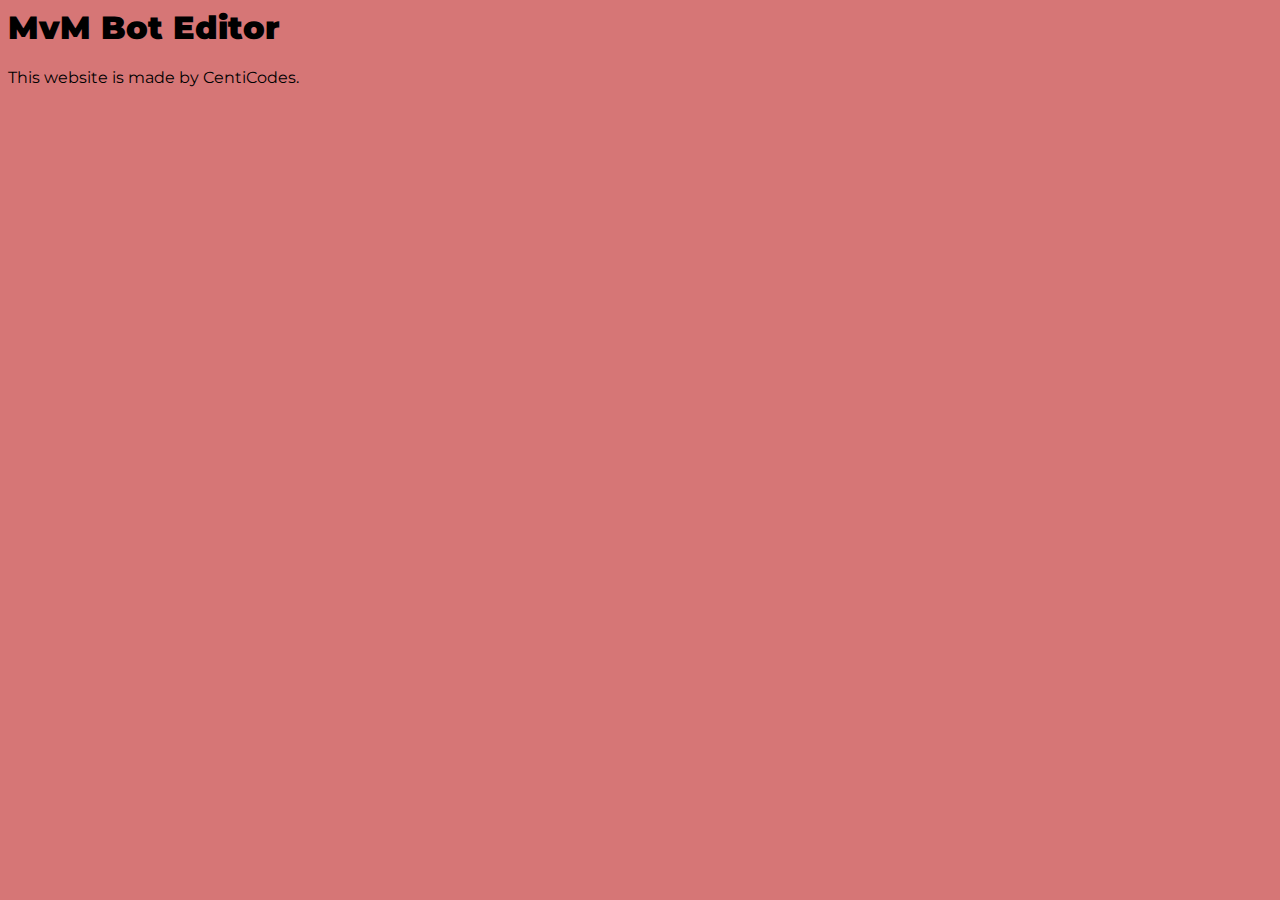
==== boteditor.html @ e37d413f "Update boteditor.html" ====
<html>
<head> 
  <title> MvM Bot Editor </title>
  <link href="https://fonts.googleapis.com/css?family=Montserrat&display=swap" rel="stylesheet">
  <style>
    body {
        background-color: #d67676;
    }
  </style>
</head>

  <body> 
    <h1 style="font-family: 'Montserrat', sans-serif; font-weight: bold;">
      <b>MvM Bot Editor</b>
    </h1>
  
  </body>
<footer style="font-family: 'Montserrat', sans-serif;">
  This website is made by CentiCodes.
</footer>
</html>
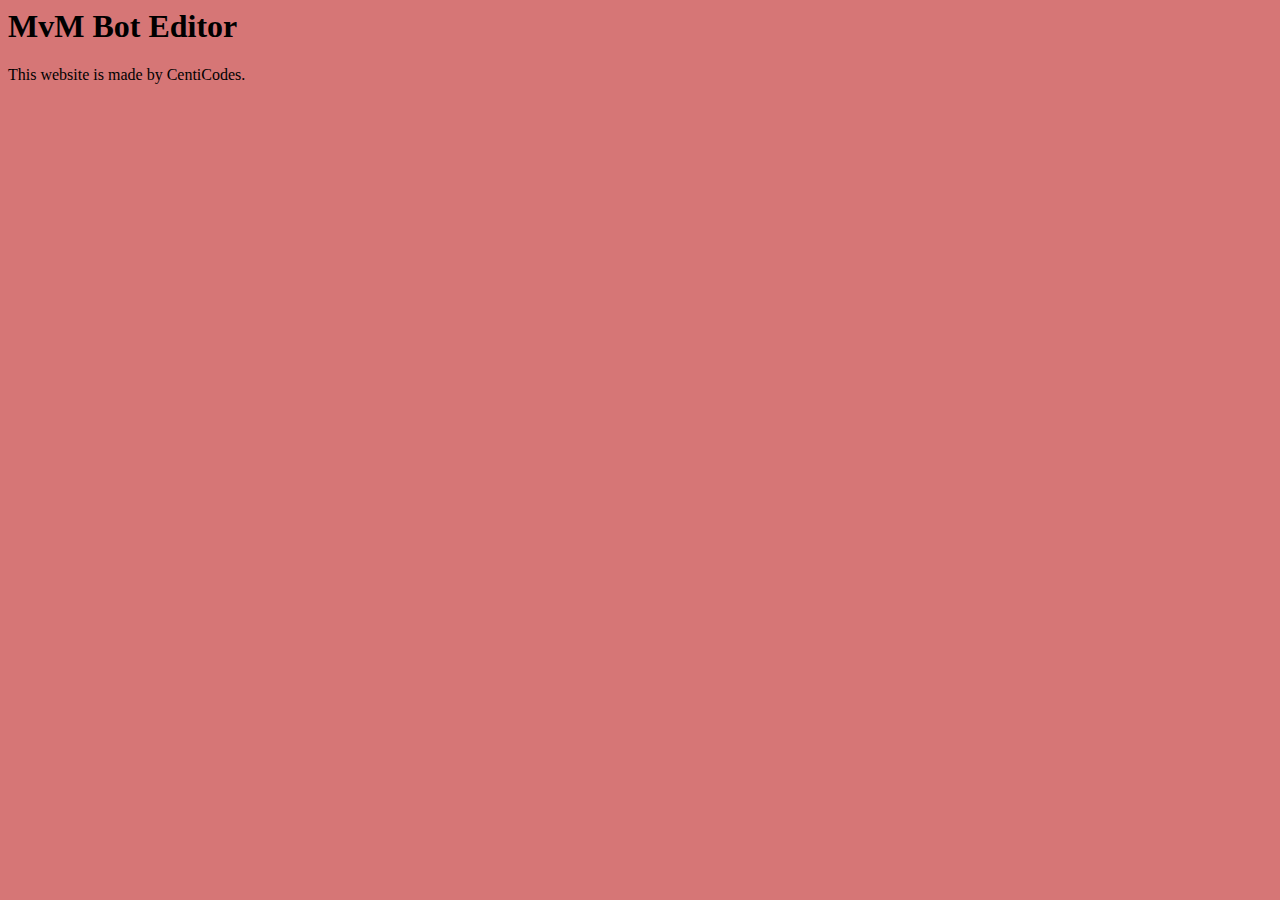
==== commit f0803c93: "Update boteditor.html" ====
--- a/boteditor.html
+++ b/boteditor.html
@@ -10,12 +10,12 @@
 </head>
 
   <body> 
-    <h1 style="font-family: 'Montserrat', sans-serif; font-weight: bold;">
+    <h1>
       <b>MvM Bot Editor</b>
     </h1>
   
   </body>
-<footer style="font-family: 'Montserrat', sans-serif;">
+<footer>
   This website is made by CentiCodes.
 </footer>
 </html>
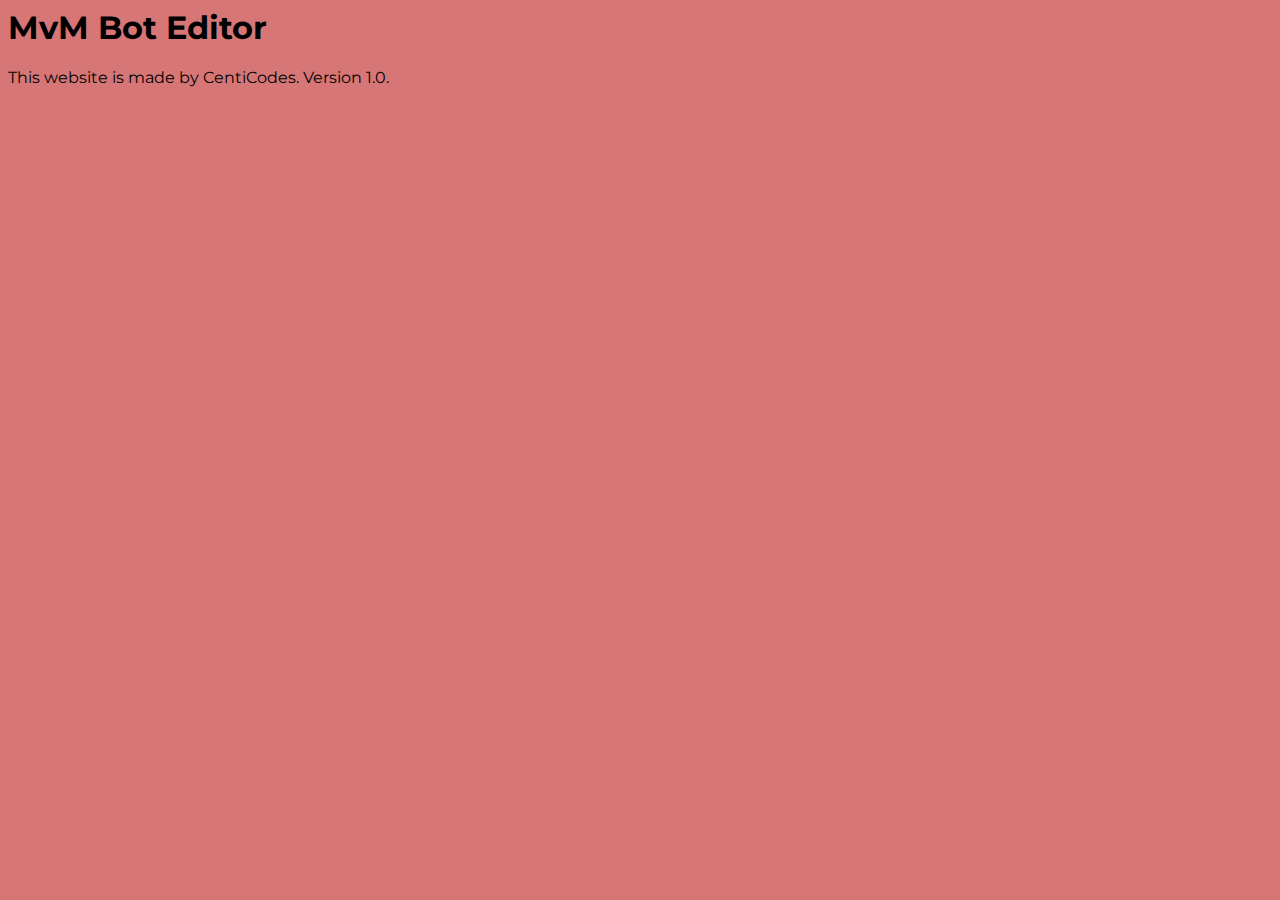
==== commit 049932c2: "Update boteditor.html" ====
--- a/boteditor.html
+++ b/boteditor.html
@@ -10,12 +10,12 @@
 </head>
 
   <body> 
-    <h1>
-      <b>MvM Bot Editor</b>
+    <h1 style="font-family: 'Montserrat', sans-serif; font-weight: bold;">
+      MvM Bot Editor
     </h1>
   
   </body>
-<footer>
-  This website is made by CentiCodes.
+<footer style="font-family: 'Montserrat', sans-serif; font-weight: italic;">
+  This website is made by CentiCodes. Version 1.0.
 </footer>
 </html>
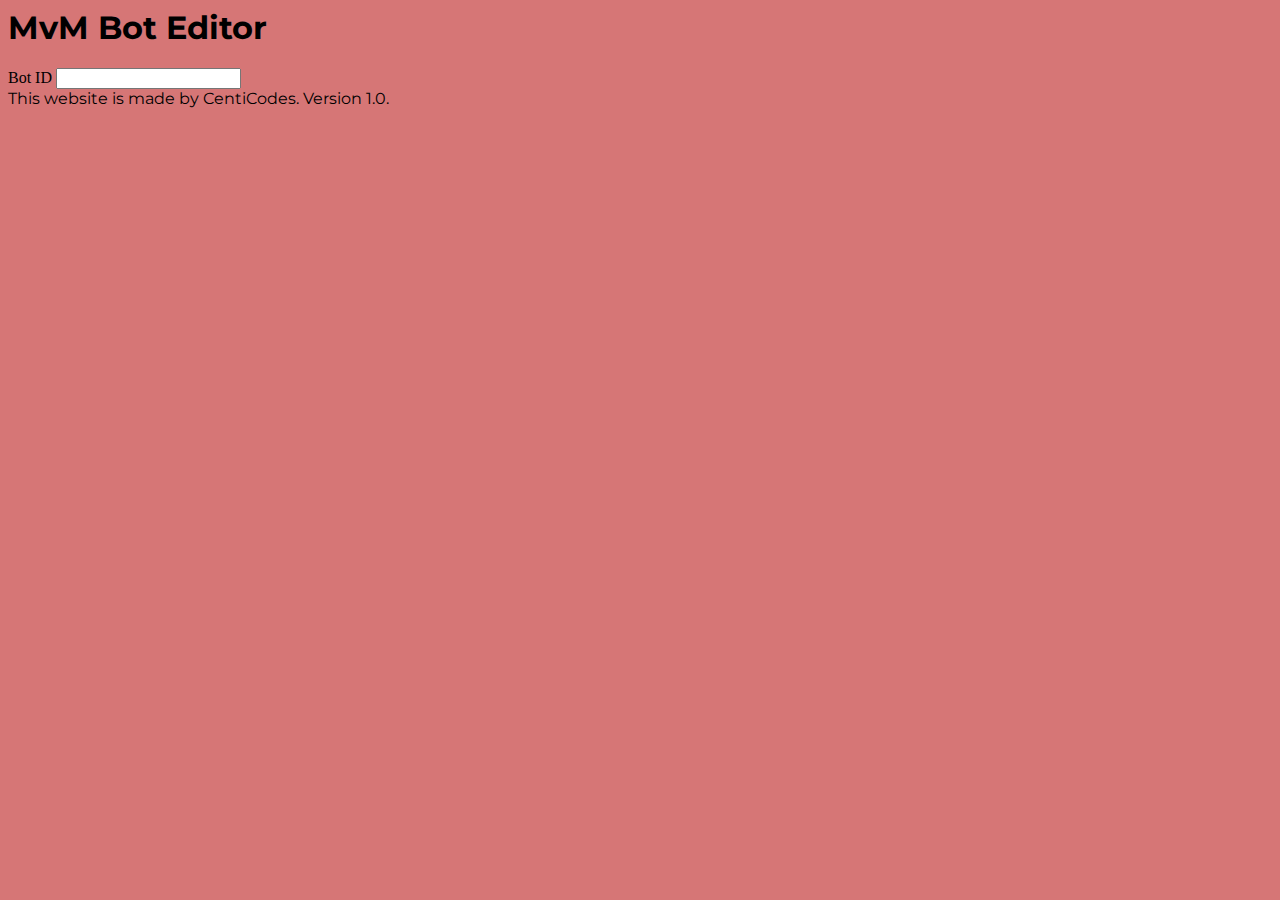
==== commit 4aed5bca: "Update boteditor.html" ====
--- a/boteditor.html
+++ b/boteditor.html
@@ -1,5 +1,7 @@
 <html>
 <head> 
+  <meta charset="UTF-8">
+  <meta name="viewport" content="width=device-width, initial-scale=1.0">
   <title> MvM Bot Editor </title>
   <link href="https://fonts.googleapis.com/css?family=Montserrat&display=swap" rel="stylesheet">
   <style>
@@ -13,7 +15,8 @@
     <h1 style="font-family: 'Montserrat', sans-serif; font-weight: bold;">
       MvM Bot Editor
     </h1>
-  
+    <label for="textbox">Bot ID</label>
+    <input type="text" id="textbox" name="tag">
   </body>
 <footer style="font-family: 'Montserrat', sans-serif; font-weight: italic;">
   This website is made by CentiCodes. Version 1.0.
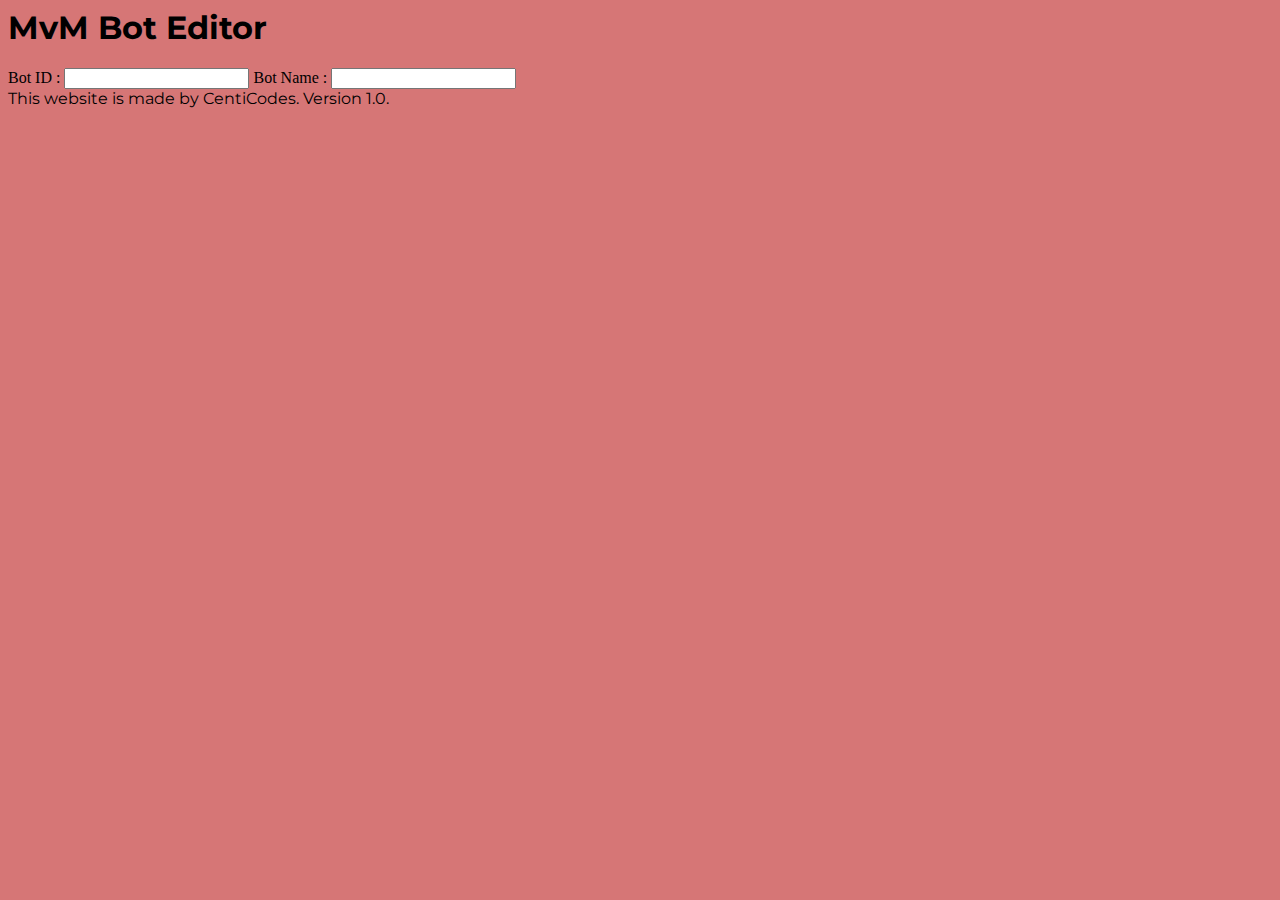
==== commit d934e872: "Update boteditor.html" ====
--- a/boteditor.html
+++ b/boteditor.html
@@ -8,6 +8,9 @@
     body {
         background-color: #d67676;
     }
+    label {
+        style="font-family: 'Montserrat', sans-serif;";
+    }
   </style>
 </head>
 
@@ -15,8 +18,10 @@
     <h1 style="font-family: 'Montserrat', sans-serif; font-weight: bold;">
       MvM Bot Editor
     </h1>
-    <label for="textbox">Bot ID</label>
-    <input type="text" id="textbox" name="tag">
+    <label for="textbox">Bot ID    : </label>
+    <input type="text" id="bot_id" name="bot_id">
+    <label for="textbox">Bot Name    : </label>
+    <input type="text" id="bot_name" name="bot_name">
   </body>
 <footer style="font-family: 'Montserrat', sans-serif; font-weight: italic;">
   This website is made by CentiCodes. Version 1.0.
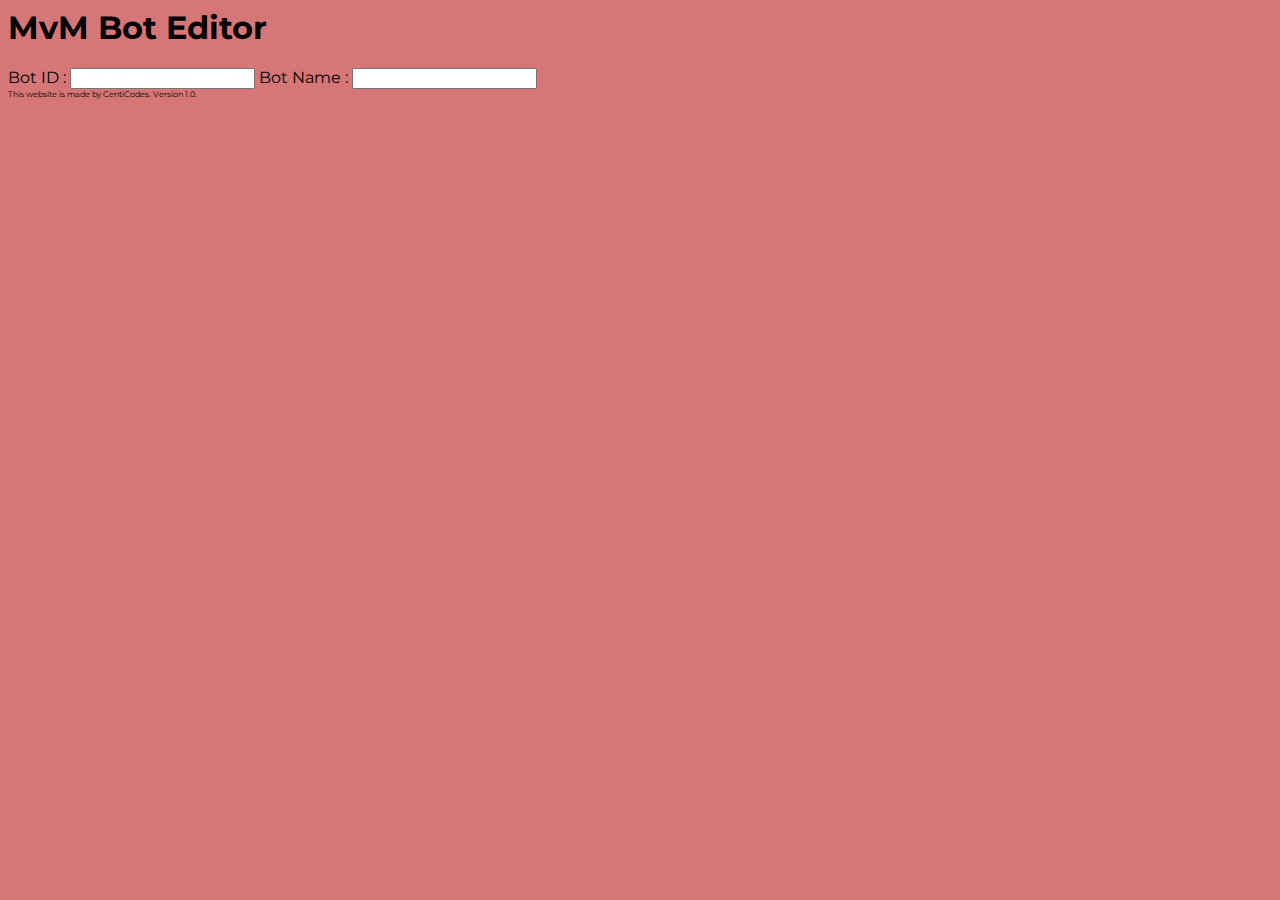
==== commit 4c655b90: "Update boteditor.html" ====
--- a/boteditor.html
+++ b/boteditor.html
@@ -9,7 +9,7 @@
         background-color: #d67676;
     }
     label {
-        style="font-family: 'Montserrat', sans-serif;";
+        font-family: 'Montserrat', sans-serif;
     }
   </style>
 </head>
@@ -23,7 +23,7 @@
     <label for="textbox">Bot Name    : </label>
     <input type="text" id="bot_name" name="bot_name">
   </body>
-<footer style="font-family: 'Montserrat', sans-serif; font-weight: italic;">
+<footer style="font-size: 8px; font-family: 'Montserrat', sans-serif; font-weight: italic;">
   This website is made by CentiCodes. Version 1.0.
 </footer>
 </html>
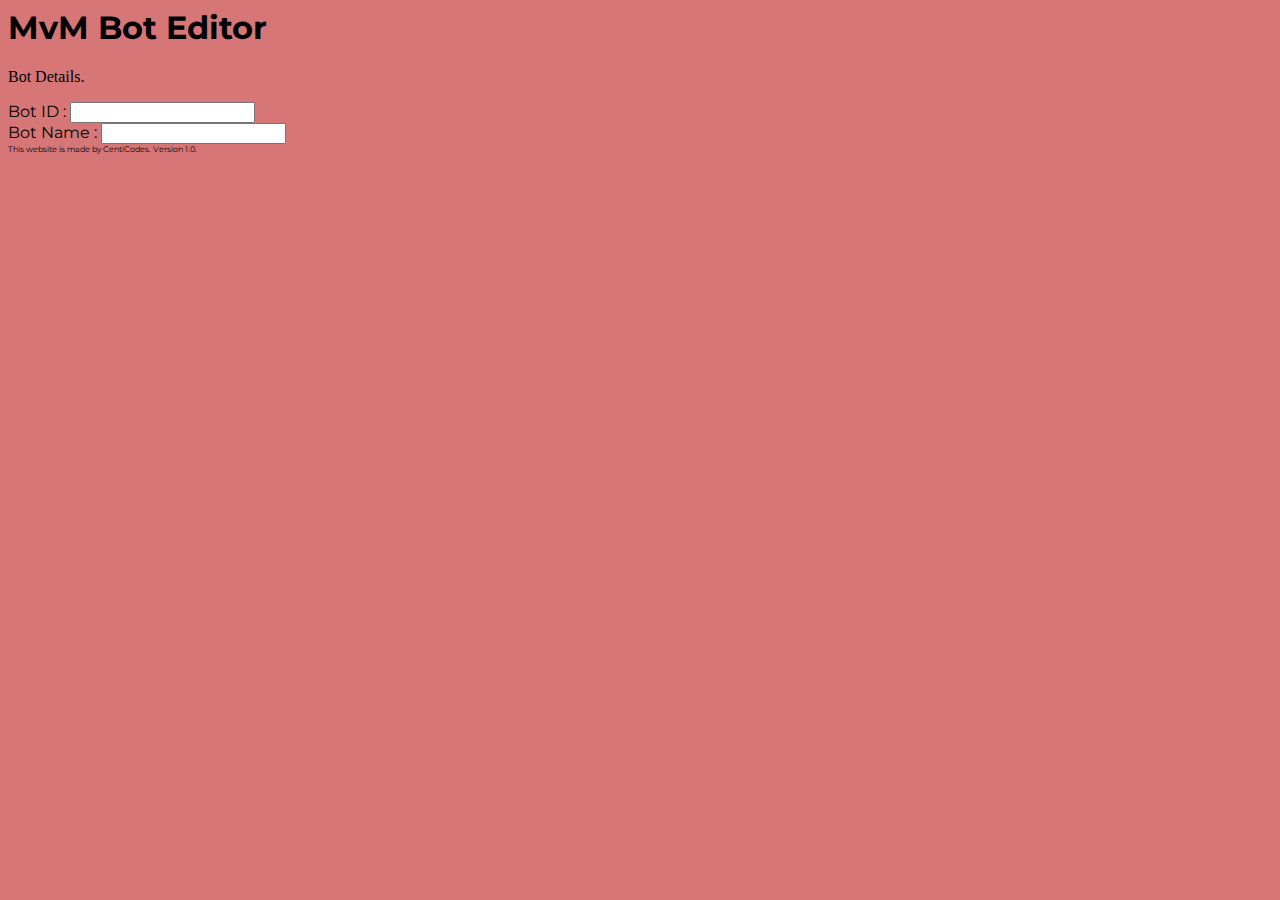
==== commit 29250e35: "Update boteditor.html" ====
--- a/boteditor.html
+++ b/boteditor.html
@@ -18,10 +18,28 @@
     <h1 style="font-family: 'Montserrat', sans-serif; font-weight: bold;">
       MvM Bot Editor
     </h1>
+    <p>
+      Bot Details.
+    </p>
     <label for="textbox">Bot ID    : </label>
     <input type="text" id="bot_id" name="bot_id">
+    <br>
     <label for="textbox">Bot Name    : </label>
     <input type="text" id="bot_name" name="bot_name">
+    <br>
+    <span id="output"></span>
+
+    <script>
+    var firstNameInput = document.getElementById("first-name");
+    var lastNameInput = document.getElementById("last-name");
+    var outputSpan = document.getElementById("output");
+    function updateOutput() {
+        outputSpan.textContent = firstNameInput.value + " " + lastNameInput.value;
+    }
+      
+    firstNameInput.addEventListener("input", updateOutput);
+    lastNameInput.addEventListener("input", updateOutput);
+</script>
   </body>
 <footer style="font-size: 8px; font-family: 'Montserrat', sans-serif; font-weight: italic;">
   This website is made by CentiCodes. Version 1.0.
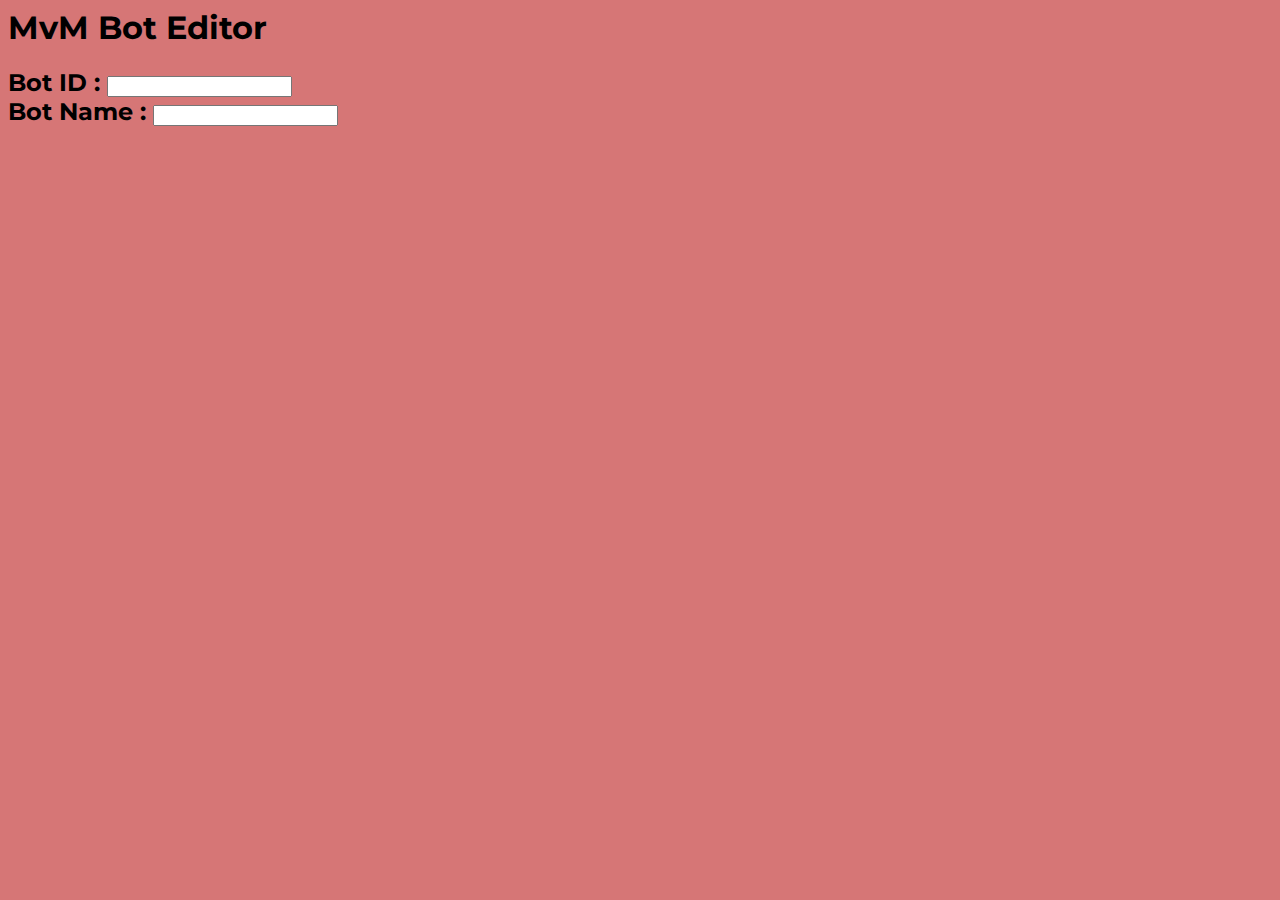
==== commit d0bad023: "Update boteditor.html" ====
--- a/boteditor.html
+++ b/boteditor.html
@@ -18,9 +18,9 @@
     <h1 style="font-family: 'Montserrat', sans-serif; font-weight: bold;">
       MvM Bot Editor
     </h1>
-    <p>
-      Bot Details.
-    </p>
+    <h2 style="font-family: 'Montserrat', sans-serif; font-weight: bold;>
+      Bot Details
+    </h2>
     <label for="textbox">Bot ID    : </label>
     <input type="text" id="bot_id" name="bot_id">
     <br>
@@ -30,18 +30,16 @@
     <span id="output"></span>
 
     <script>
-    var firstNameInput = document.getElementById("first-name");
-    var lastNameInput = document.getElementById("last-name");
+    var botID = document.getElementById("bot_id");
+    var botName = document.getElementById("bot_name");
     var outputSpan = document.getElementById("output");
+
     function updateOutput() {
-        outputSpan.textContent = firstNameInput.value + " " + lastNameInput.value;
+        outputSpan.textContent = "TFBOT_" + botID.value + "\n{" + "\nName " + botName.value + "\n}";
     }
       
-    firstNameInput.addEventListener("input", updateOutput);
-    lastNameInput.addEventListener("input", updateOutput);
+    botIDInput.addEventListener("input", updateOutput);
+    botNameInput.addEventListener("input", updateOutput);
 </script>
   </body>
-<footer style="font-size: 8px; font-family: 'Montserrat', sans-serif; font-weight: italic;">
-  This website is made by CentiCodes. Version 1.0.
-</footer>
 </html>
